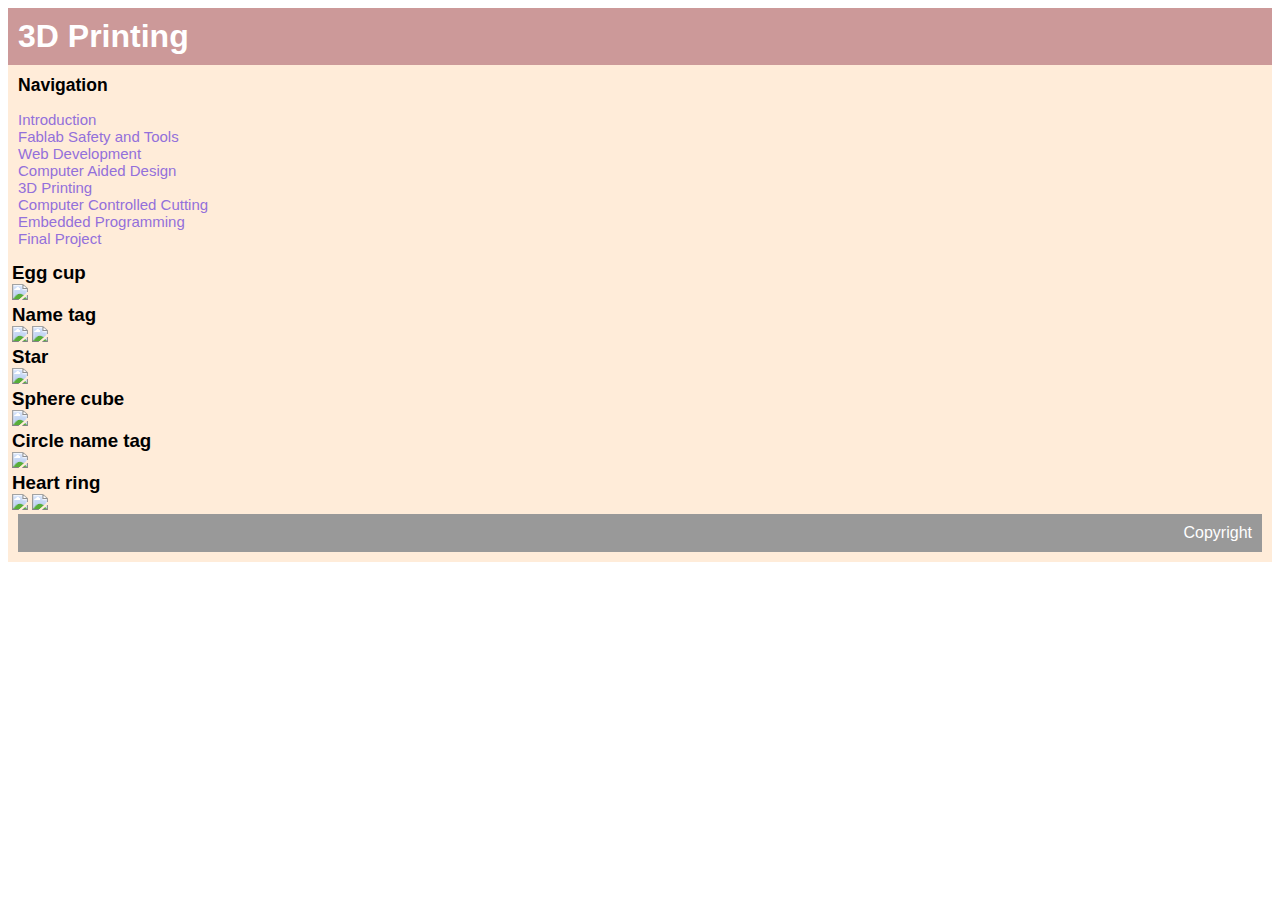
==== 3D prinitng.html @ 581141e5 "Add files via upload" ====
<!DOCTYPE html>
<html>
<head>
    <title>3D Printing</title>
    <link rel="stylesheet" type="text/css" href="style.css"/>
    </head>
    

<div id="container">
<div id="header">
    <h1>3D Printing</h1>
    </div>
    <div id="content">
        <div id="nav">
<h3 style="colour: white;">Navigation</h3>
    <ul>
      
        <li><a href="index.html">Introduction</a></li>
        <li><a href="">Fablab Safety and Tools</a></li>
        <li><a href="Web%20Development.html">Web Development</a></li>
        <li><a href="Computer%20Aid%20Design.html">Computer Aided Design</a></li>
        <li><a href="3D%20prinitng.html">3D Printing</a></li>
        <li><a href="">Computer Controlled Cutting</a></li>
        <li><a href="">Embedded Programming</a></li>
        <li><a href="">Final Project</a></li>
                 
    </ul>
</div>

<div id="main">
<h3>Egg cup</h3>
    <img src="Egg%20cup.jpg"width="700px"length="120px">
<h3>Name tag </h3>
  <img src="name%20tag%201.jpg"width="700px"length="120x">
  <img src="name%20tag%202.jpg"width="700px"length="120x">
<h3>Star </h3>
    <img src="Star.jpg"width="700px"length="120x">
<h3>Sphere cube</h3>
     <img src="Cube%20sphere.jpg"width="700px"length="120x">
<h3>Circle name tag</h3>
     <img src="Circle%20name%20tag.jpg"width="700px"length="120x">
<h3>Heart ring</h3>
    <img src="Heart%20ring%202.jpg"width="700px"length="120x">
     <img src="Heart%20ring.jpg"width="700px"length="120x">
    </div>
                <div id="footer">
    Copyright
</div>
        
    </html>
---- style.css ----
body{
    background:#FFFFFF;
    font-family: Helvetica, Arial;
}

a{
    text-decoration: none;
    color: mediumpurple;
}

h1, h2, h3{
    margin: 0;
}
#container{
    background-color:#FFECD9;
    width: 800px
    margin-left: auto;
    margin-right: auto;
}

#header{
    background-color: #CC9999;
    Color: white;
    text-align: centre;
    padding: 10px;
}
    
#content{
    padding: 10px;
}

#nav{
    width: 200px;
    float: left;
    font-size: 15px;
}

#nav ul{
    list-style-type: none;
    padding: 0px;
}

#nav .selected{
    font-weight: bold;
}

#main{
    width: 1250px;
    float: right;
}

#footer{
    clear:both;
    padding: 10px;
    background-color: #999999; 
    color: white;
    text-align: right;
}
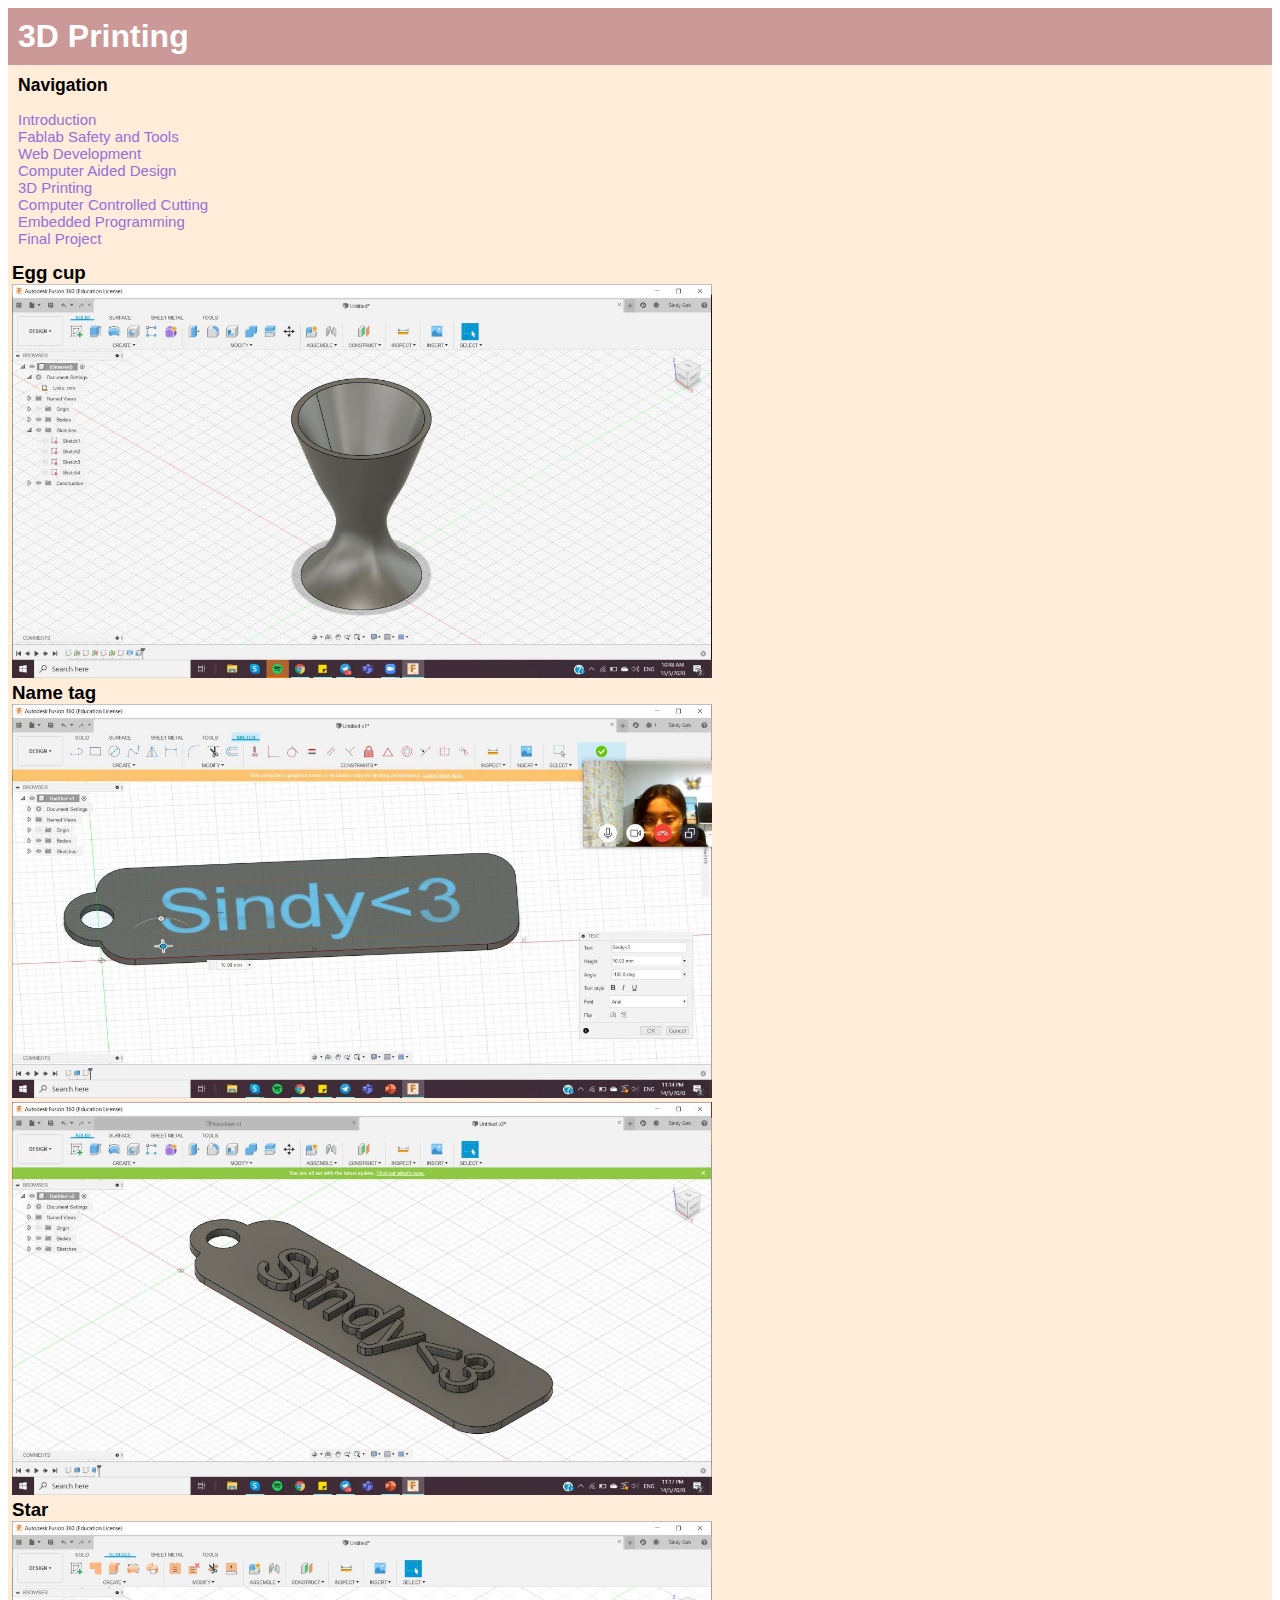
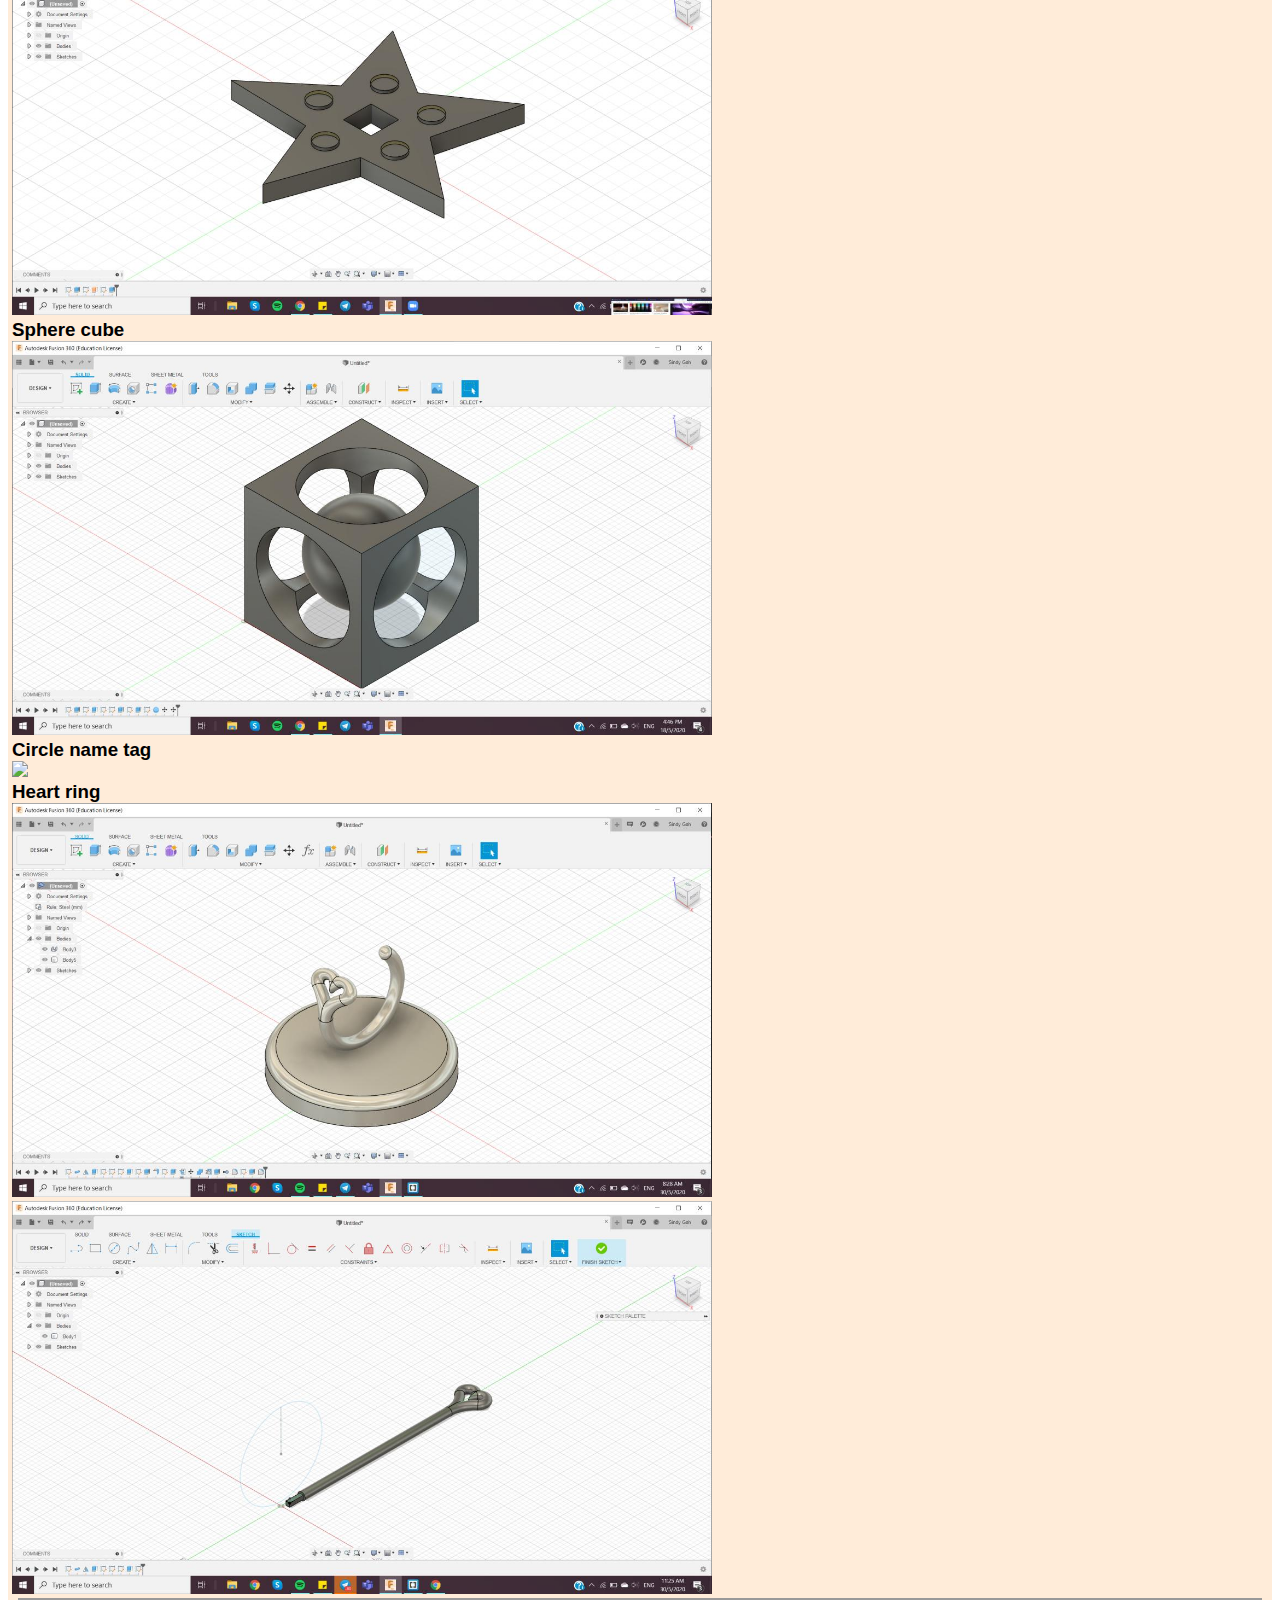
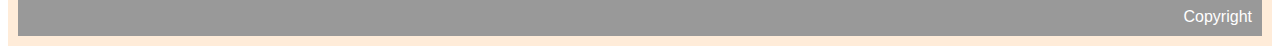
==== commit d4d7695b: "Add files via upload" ====
--- a/3D prinitng.html
+++ b/3D prinitng.html
@@ -29,19 +29,19 @@
 
 <div id="main">
 <h3>Egg cup</h3>
-    <img src="Egg%20cup.jpg"width="700px"length="120px">
+    <img src="Egg_cup.jpg"width="700px"length="120px">
 <h3>Name tag </h3>
-  <img src="name%20tag%201.jpg"width="700px"length="120x">
-  <img src="name%20tag%202.jpg"width="700px"length="120x">
+  <img src="name_tag1.jpg"width="700px"length="120x">
+  <img src="name_tag2.jpg"width="700px"length="120x">
 <h3>Star </h3>
     <img src="Star.jpg"width="700px"length="120x">
 <h3>Sphere cube</h3>
-     <img src="Cube%20sphere.jpg"width="700px"length="120x">
+     <img src="Cube_sphere.jpg"width="700px"length="120x">
 <h3>Circle name tag</h3>
-     <img src="Circle%20name%20tag.jpg"width="700px"length="120x">
+     <img src="Circle_name_tag.jpg"width="700px"length="120x">
 <h3>Heart ring</h3>
-    <img src="Heart%20ring%202.jpg"width="700px"length="120x">
-     <img src="Heart%20ring.jpg"width="700px"length="120x">
+    <img src="Heart_ring.jpg"width="700px"length="120x">
+     <img src="Heart_ring2.jpg"width="700px"length="120x">
     </div>
                 <div id="footer">
     Copyright
